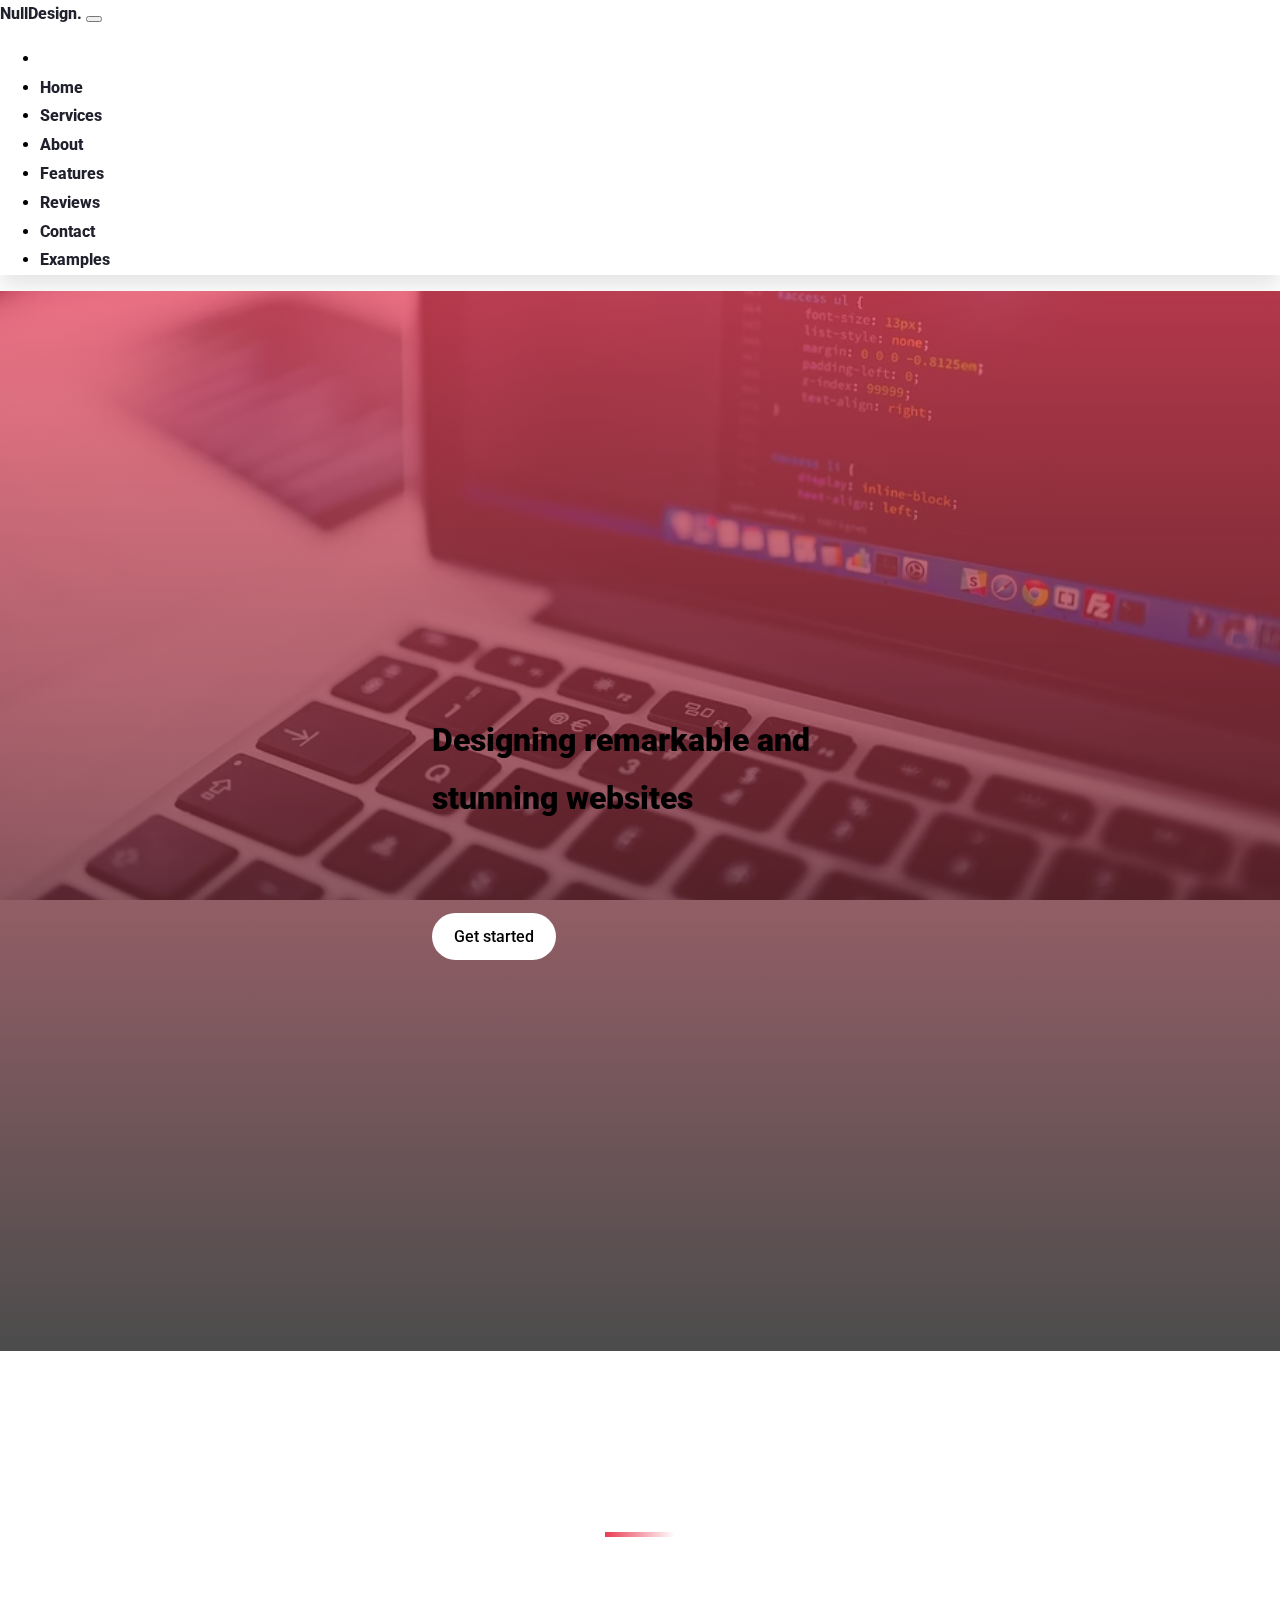
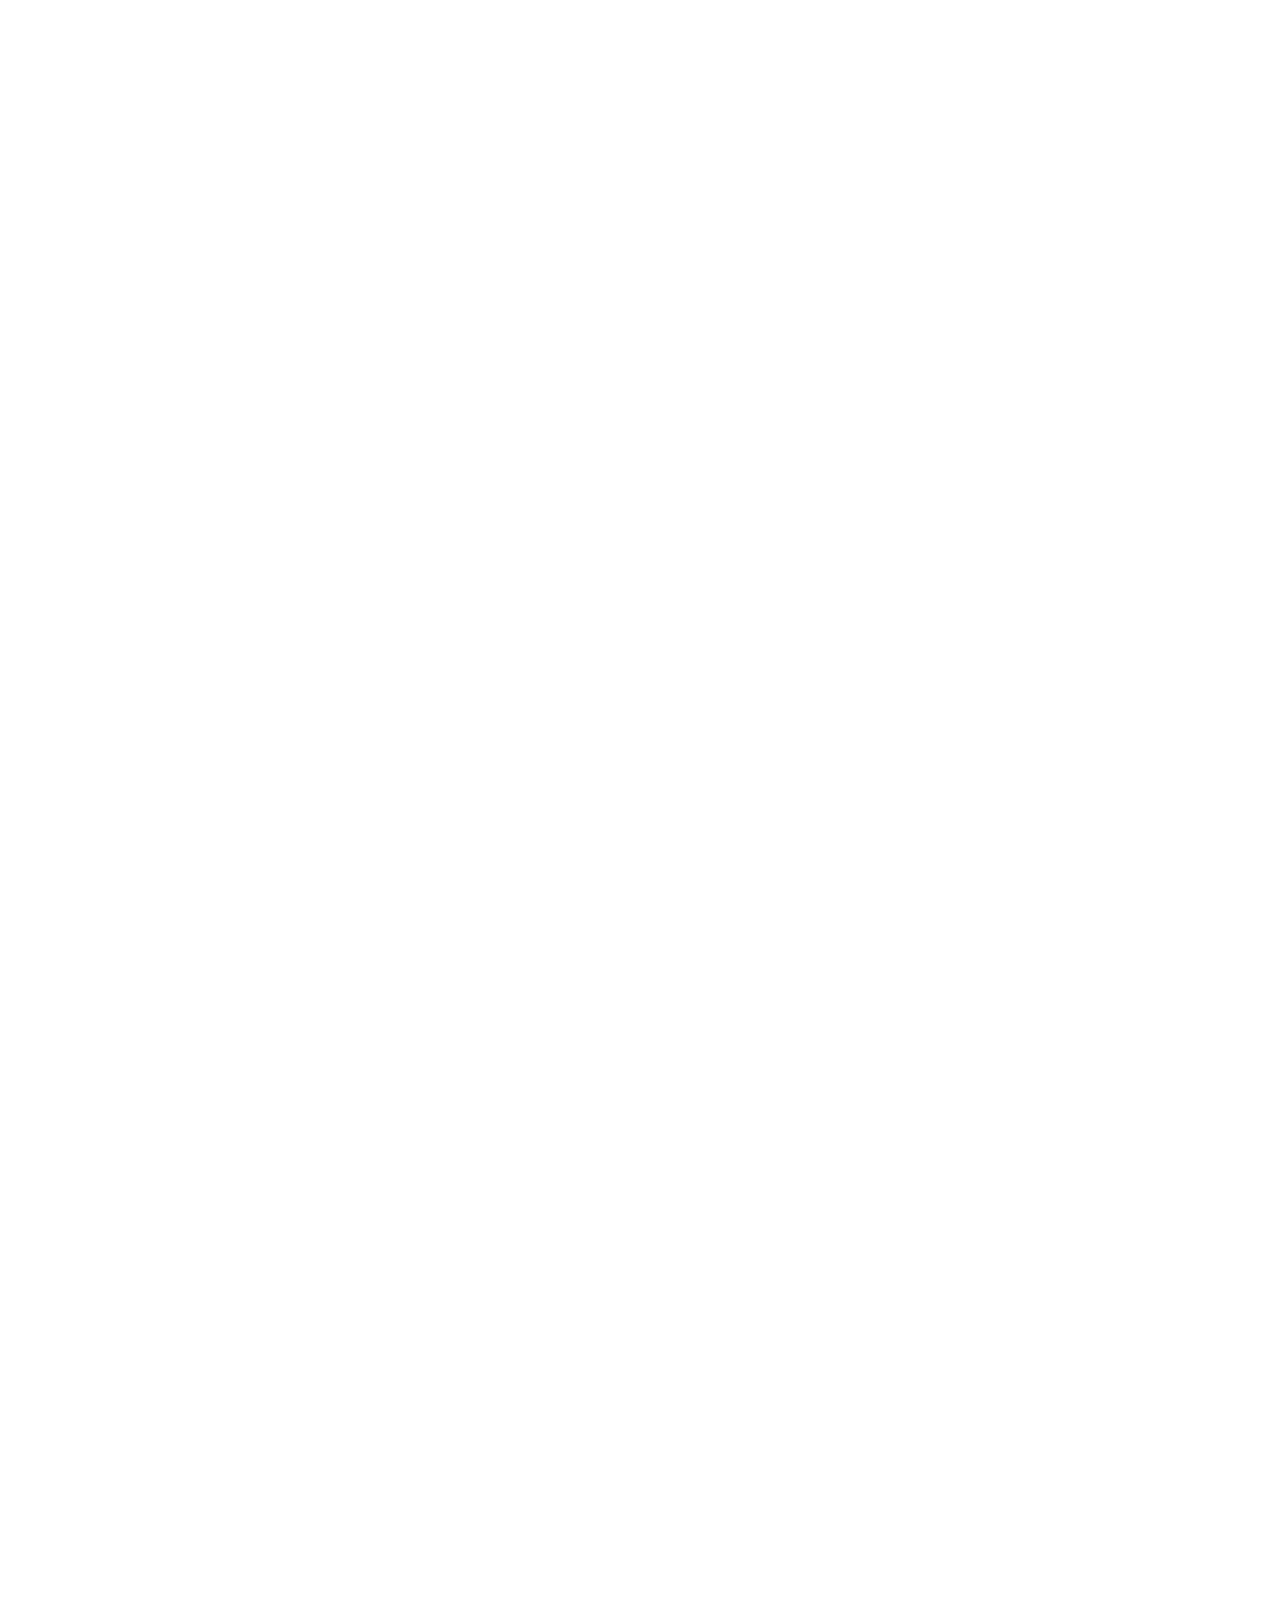
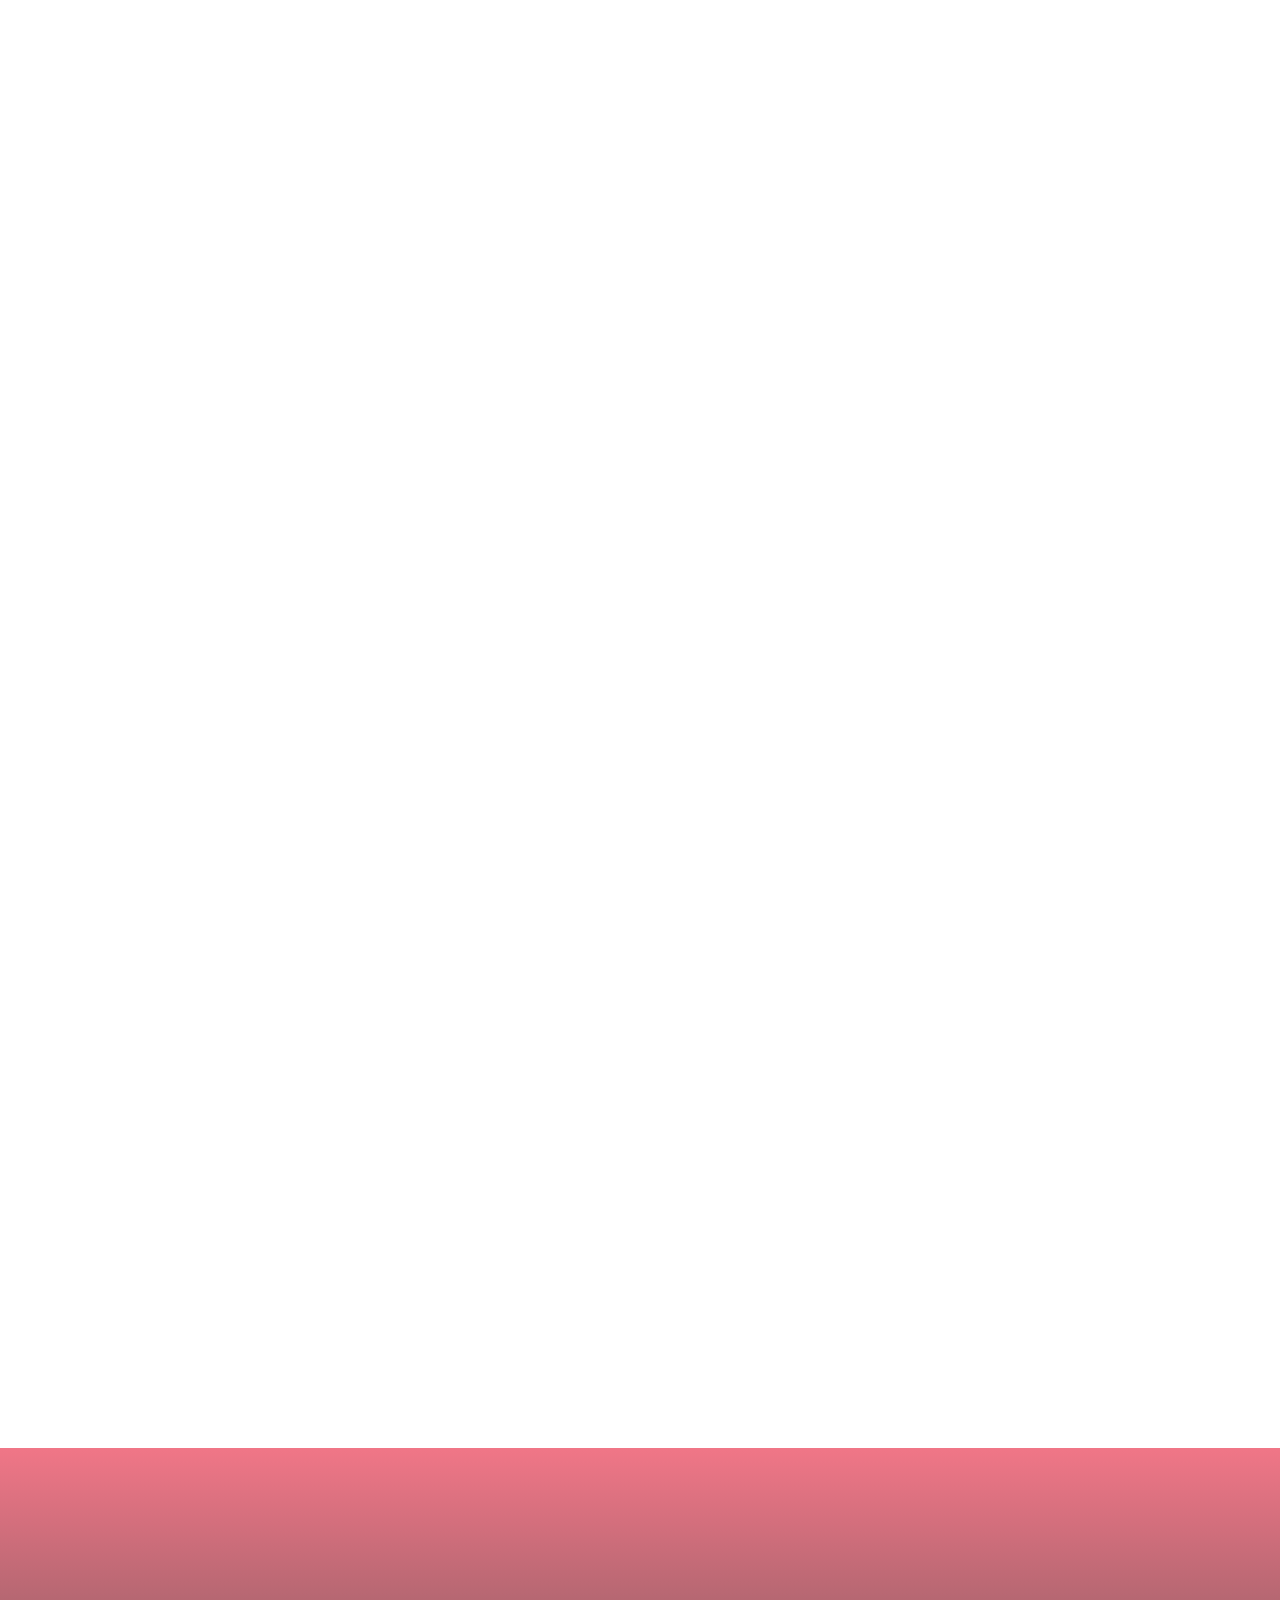
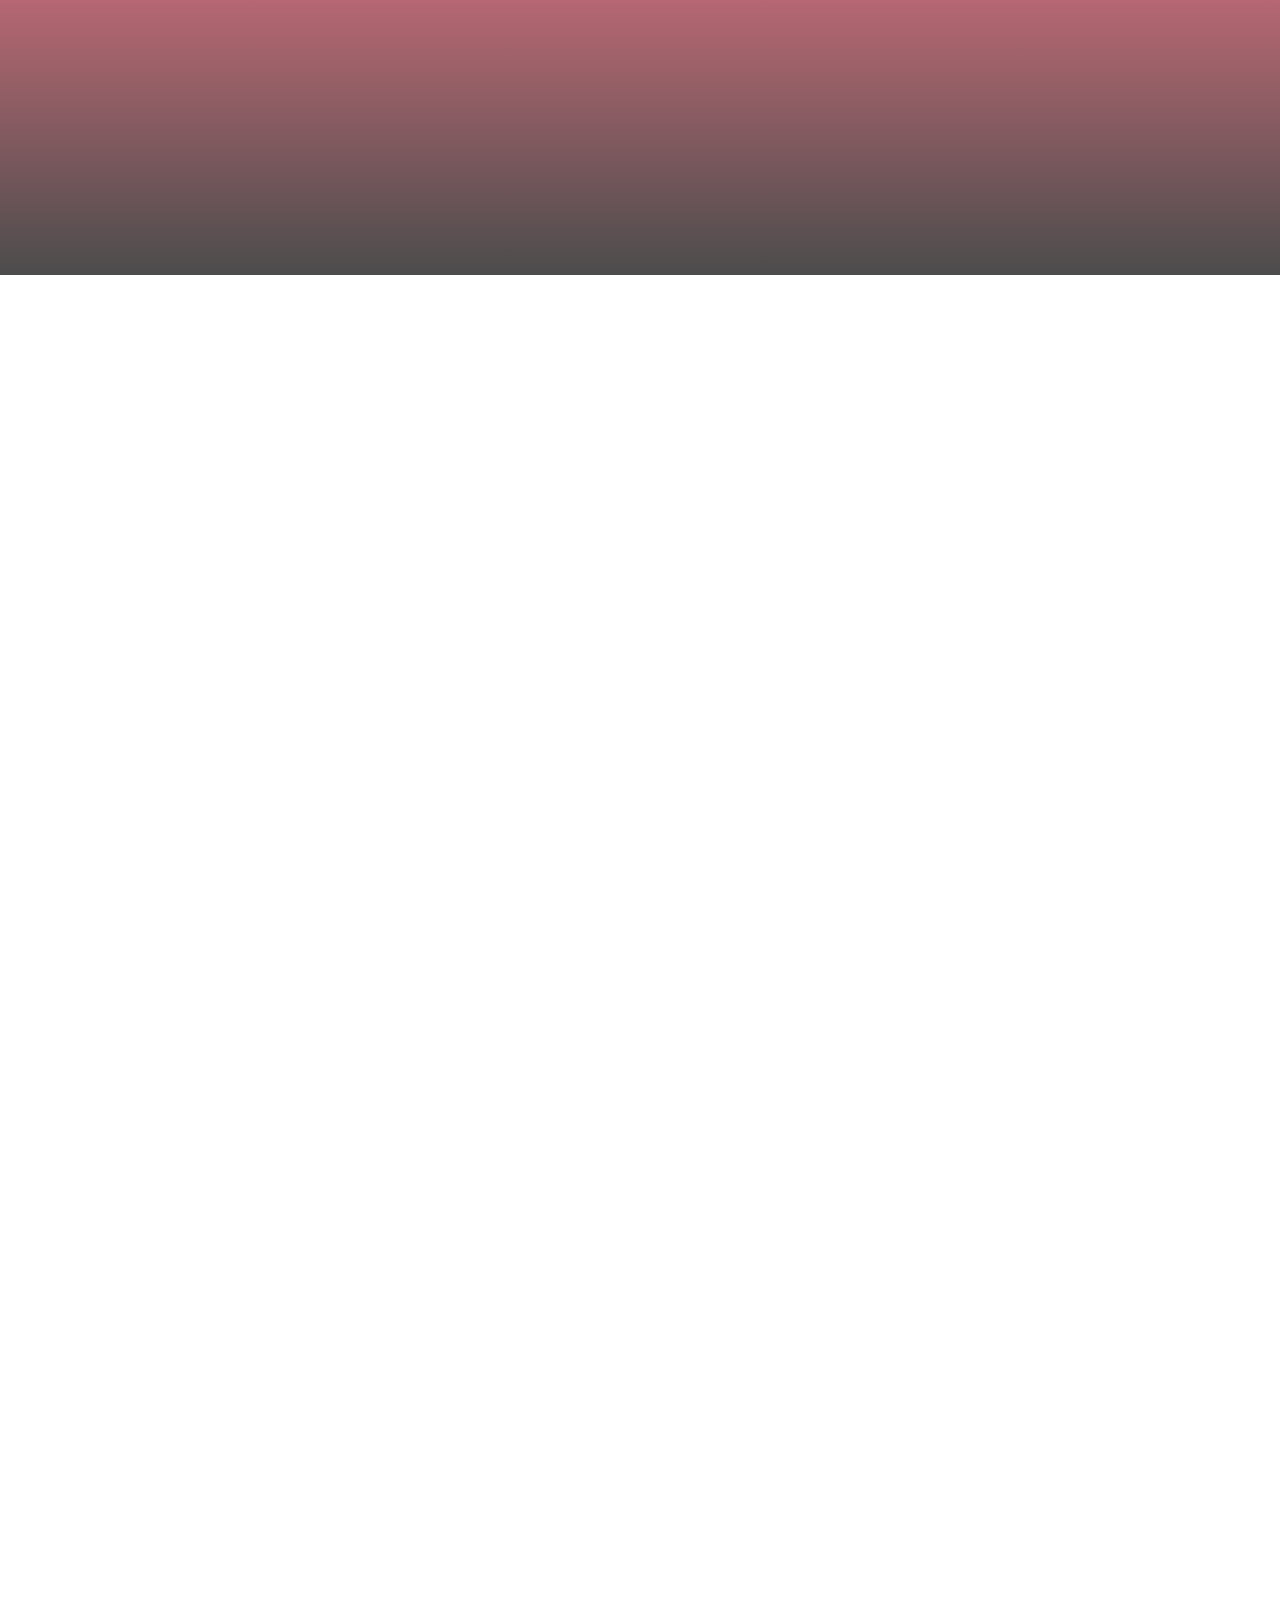
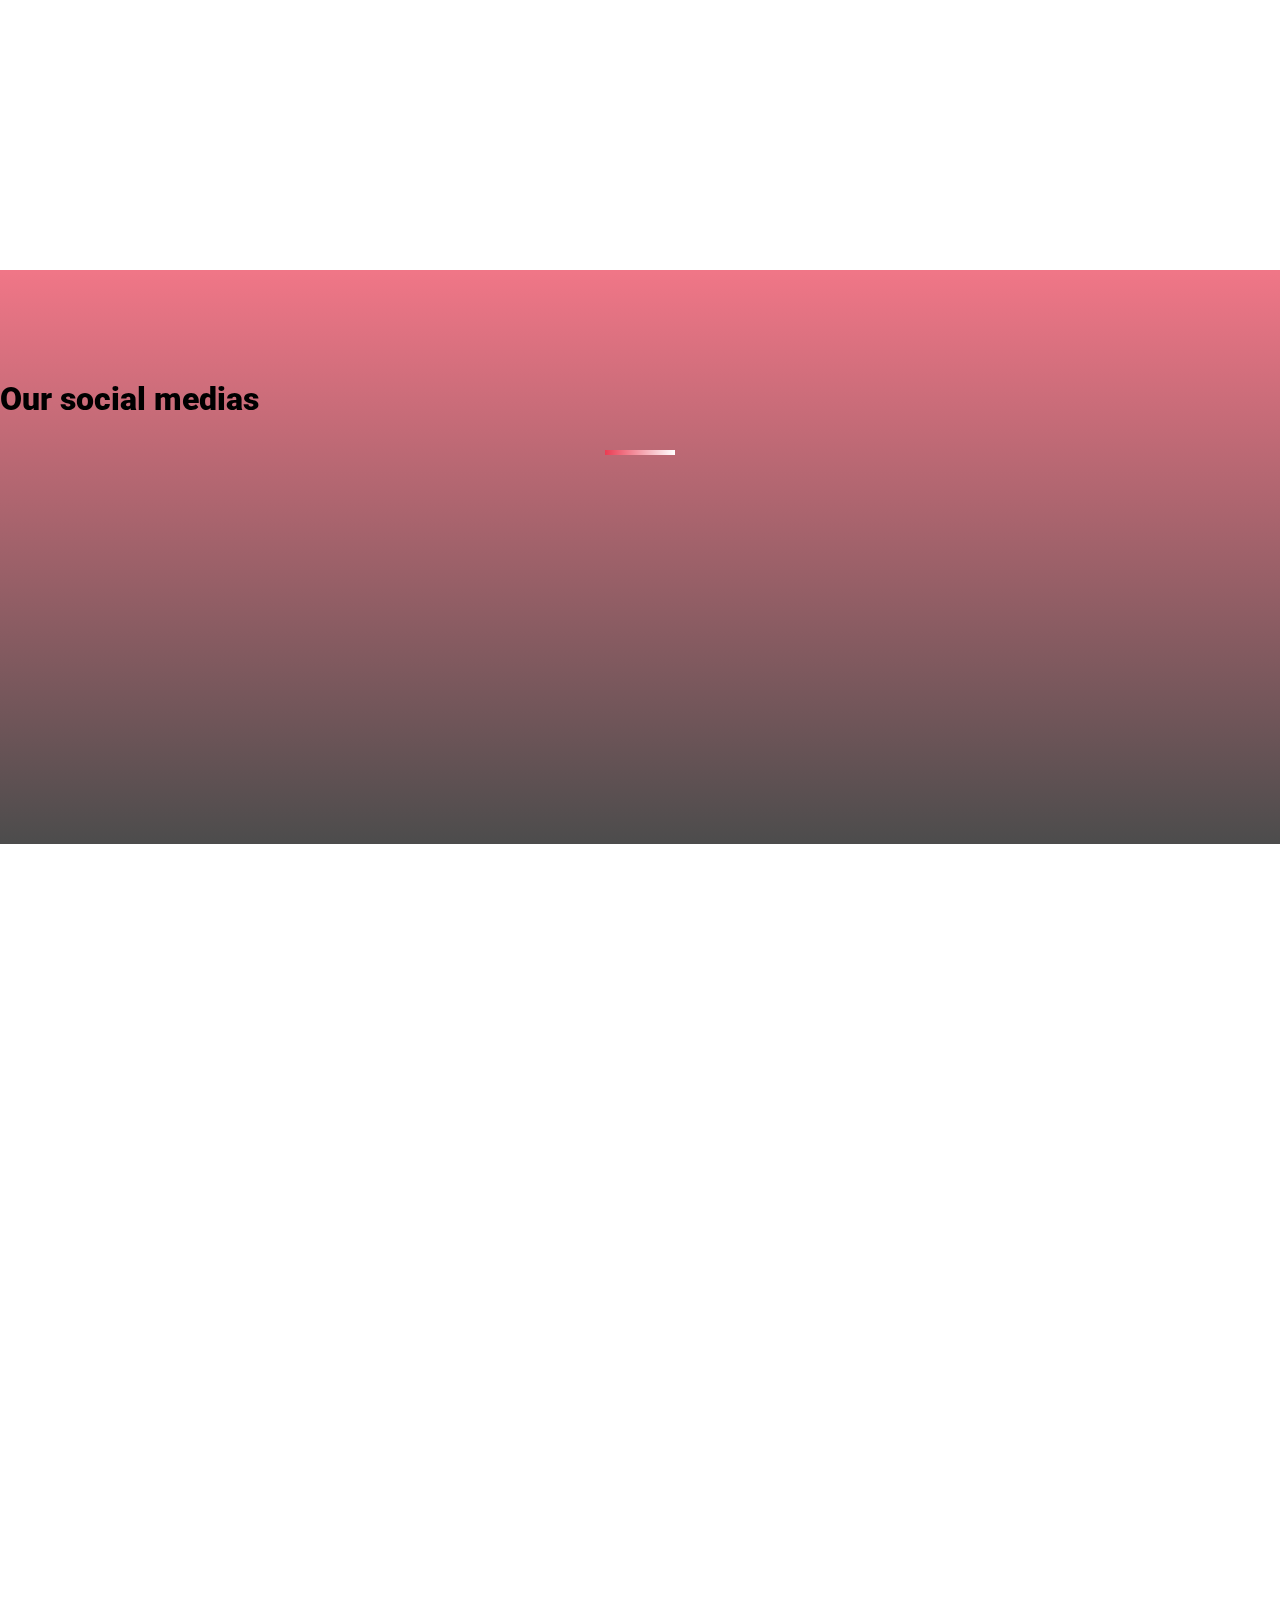
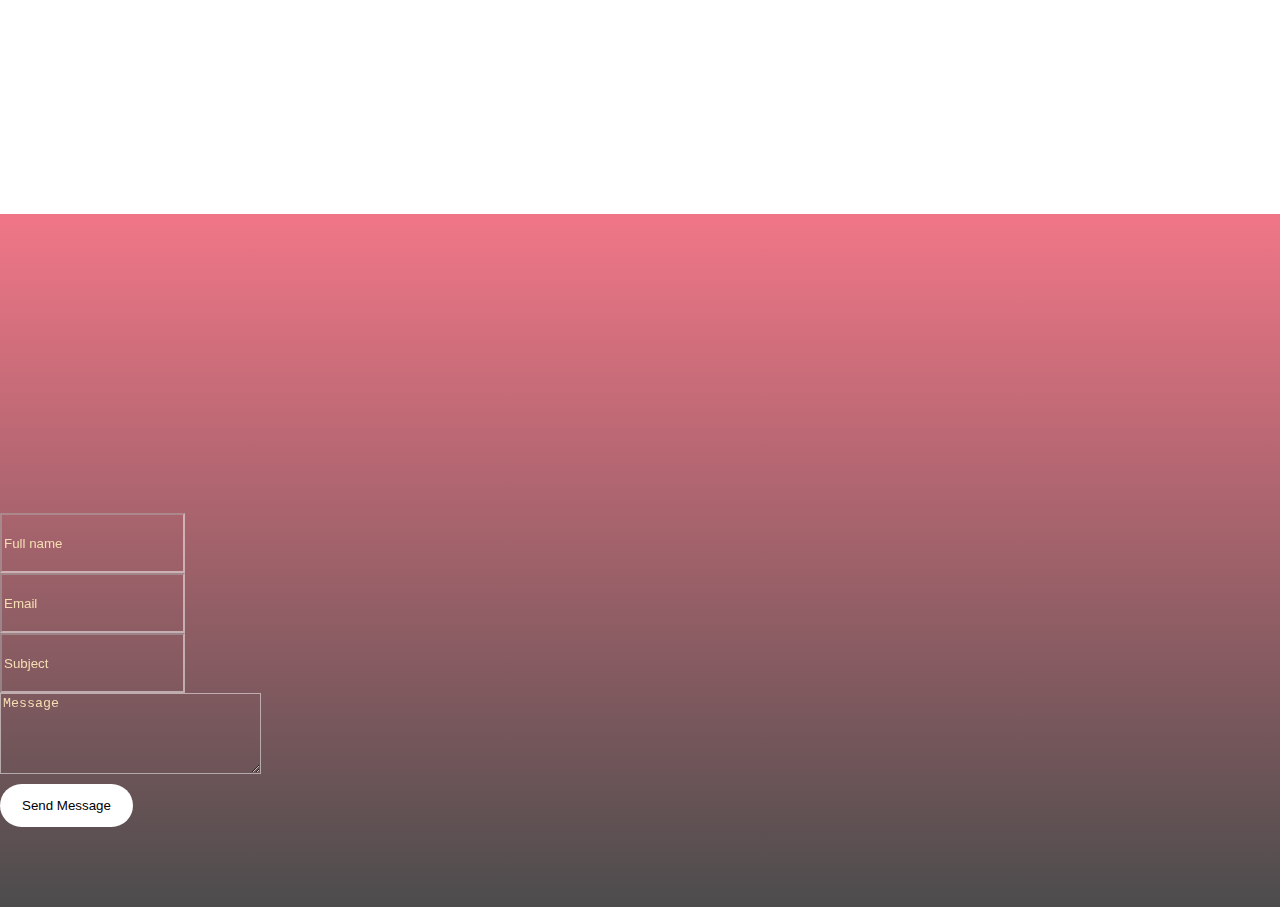
==== index.html @ 30d9c0ec "Forth commit" ====
<!doctype html>
<html lang="en">
  <head>
    <meta charset="utf-8">
    <meta name="viewport" content="width=device-width, initial-scale=1">
    <link href="https://cdn.jsdelivr.net/npm/bootstrap@5.1.3/dist/css/bootstrap.min.css" rel="stylesheet" integrity="sha384-1BmE4kWBq78iYhFldvKuhfTAU6auU8tT94WrHftjDbrCEXSU1oBoqyl2QvZ6jIW3" crossorigin="anonymous">
    <link rel="stylesheet" href="css/style.css">
    <link rel="stylesheet" href="css/lineicons.css">
    <link href="https://unpkg.com/aos@2.3.1/dist/aos.css" rel="stylesheet">
    <link href='https://unpkg.com/boxicons@2.1.2/css/boxicons.min.css' rel='stylesheet'>
    <title>NullDesign | </title>
  </head>
  <body data-bs-spy="scroll" data-bs-target=".navbar">
      <!-- NAVIGATION BARR -->
      <nav class="navbar fixed-top navbar-expand-lg navbar-light bg-white" data-aos="fade-down">
        <div class="container">
          <a class="navbar-brand" href="#">NullDesign.</a>
          <button class="navbar-toggler" type="button" data-bs-toggle="collapse" data-bs-target="#navbarNav" aria-controls="navbarNav" aria-expanded="false" aria-label="Toggle navigation">
            <span class="navbar-toggler-icon"></span>
          </button>
          <div class="collapse navbar-collapse" id="navbarNav">
            <ul class="navbar-nav ms-auto">
              <li class="nav-item">
                <li class="nav-item">
                    <a class="nav-link" href="#home">Home</a>
                  </li>
              <li class="nav-item">
                <a class="nav-link" href="#services">Services</a>
              </li>
              <li class="nav-item">
                <a class="nav-link" href="#about">About</a>
              </li>
              <li class="nav-item">
                <a class="nav-link" href="#features">Features</a>
              </li>
              <li class="nav-item">
                <a class="nav-link" href="#reviews">Reviews</a>
              </li>
              <li class="nav-item">
                <a class="nav-link" href="#contact">Contact</a>
              </li>
              <li class="nav-item">
                <a class="nav-link" href="examples.html" target="_blank">Examples</a>
              </li>
            </ul>
          </div>
        </div>
      </nav>
      <!-- END OF NAVBAR -->

      <!-- START OF HERO SECTION -->
      <section id="home" class="bg-cover hero-section" style="background-image: url(img/coding-1853305_960_720.webp);">
        <div class="overlay"></div>
          <div class="container text-white text-center">
              <div class="row">
                  <div class="col-12">
                      <h1 class="display-4" data-aos="zoom-in">Designing remarkable and <br>
                          stunning websites</h1>
                          <p class="my-4" data-aos="fade-up">Null Design is a 5-member team based in Croatia.<br> We develop websites in HTML, CSS, JavaScript and Python</p>
                          <a href="#services" class="btn btn-main">Get started</a>
                  </div>
              </div>
          </div>
      </section>
      <!-- END OF HERO SECTION -->

      <!-- START OF SECTION -->
      <section id="services" class="text-center">
          <div class="container">
              <div class="row">
              <div class="col-12 section-intro text-center">
                <h1 data-aos="fade-up">Our Services</h1>
                <div class="divider"></div>
                <p data-aos="fade-up">Are you looking for a website designer, web developer, or wordpress developer?<br> If your answer is yes, then you are at the right place! We will create a perfect website, tailored to your needs.</p>
              </div>
          </div>
          <div class="row">
            <div class="col-md-4" data-aos="zoom-in">
                <div class="service">
                    <div class="service-img">
                        <img src="img/coding-1853305_960_720.webp" alt="#">
                        <div class="icon"><i class="icon-browser"></i></div>
                    </div>
                    <h5 class="mt-5 pt-3">Professional Website</h5>
                    <p class="my-4" >A modern and reliable website with responsive design.<br> Designed from scratch in HTML and CSS with the Bootstrap library and JavaScript.</p>
                </div>
            </div>
            <div class="col-md-4" data-aos="zoom-in">
                <div class="service">
                    <div class="service-img">
                        <img src="img/laptop-2838921_640.jpg" alt="#">
                        <div class="icon"><i class="icon-bargraph"></i></div>
                    </div>
                    <h5 class="mt-5 pt-4">Wordpress Website</h5>
                    <p class="my-4">Modern and user-friendly website with stylish design.<br> Designed in Wordpress and HTML and CSS.</p>
                </div>
            </div>
            <div class="col-md-4" data-aos="zoom-in">
                <div class="service">
                    <div class="service-img">
                        <img src="img/office-620817_640.jpg" alt="#">
                        <div class="icon"><i class="icon-camera"></i></div>
                    </div>
                    <h5 class="mt-5 pt-4">3D and 2D Graphic Design</h5>
                    <p class="my-4">Customized 2D and 3D design for all your needs.<br> Designed in various modelling, editing and drawing tools.</p>
                </div>
            </div>
          </div>
        </div>
      </section>
      <!-- END OF SECTION -->

       <!-- START OF ABOUT-->
       <section id="about" class="bg-cover" style="background-image: url(img/workspace-1280538_1920.jpg);">
        <div class="overlay"></div>
          <div class="container text-white text-center">
              <div class="row">
                  <div class="col-12 section-intro text-center"  data-aos="zoom-out">
                    <h1>Watch our Videos</h1>
                    <div class="divider"></div>
                    <p>Follow our YouTube channel!</p>
                    <a href="https://www.youtube.com/watch?v=iik25wqIuFo" class="video-btn"><i class='bx bx-play'></i></a>
                  </div>
                  </div>
              </div>
          </div>
      </section>
      <!-- END OF ABOUT -->

      <!-- FEATURES -->
      <section id="features" class="text-center">
        <div class="container">
            <div class="row">
            <div class="col-12 section-intro text-center"  data-aos="zoom-in">
              <h1>Our Features</h1>
              <div class="divider"></div>
              <p>We offer the highest quality website development and design.<br> We have strong knowledge and skills in JavaScript, Python, HTML5, CSS3 and Blender</p>
            </div>
        </div>
        <div class="row gx-4 gy-5">
          <div class="col-md-4 feature" data-aos="zoom-in">
                      <div class="icon"><i class="icon-scissors"></i></div>
                  <h5 class="mt-5 pt-3">Respsonsive design</h5>
                  <p class="my-4">Dynamic changes to the appearnce of the website,<br>depending on the screen size and orientation of the device being used to view it</p>
              </div>
          <div class="col-md-4 feature" data-aos="zoom-in">
                  <div class="icon"><i class="icon-pencil"></i></div>
                  <h5 class="mt-5 pt-4">Functionality</h5>
                  <p class="my-4">Our websites are easy to navigate, readable<br> and the user can easily find the information / product they are seeking.</p>
              </div>
          <div class="col-md-4 feature" data-aos="zoom-in">
                      <div class="icon"><i class="icon-calendar"></i></div>
                  <h5 class="mt-5 pt-4">e-Commerce</h5>
                  <p class="my-4">A businesss model that allows companies and  <br>individuals to buy and sell goods and services over the Internet.</p>
              </div>
              <div class="col-md-4 feature" data-aos="zoom-in">
                <div class="icon"><i class="icon-camera"></i></div>
            <h5 class="mt-5 pt-4">Back-end development</h5>
            <p class="my-4">Creation of web applications, additional functionality<br> for the website and integrating databases and plugins.</p>
            </div>
            <div class="col-md-4 feature" data-aos="zoom-in">
              <div class="icon"><i class="icon-layers"></i></div>
          <h5 class="mt-5 pt-4">Three.JS</h5>
          <p class="my-4">Implementing advanced animations and three-dimensional<br> models, objects and effects for the website's appearance and functionality.</p>
        </div>
        <div class="col-md-4 feature" data-aos="zoom-in">
            <div class="icon"><i class="icon-paperclip"></i></div>
        <h5 class="mt-5 pt-4">Optimization and Reviews</h5>
        <p class="my-4">We will do our best to optimize and refine the website<br> and add any features you request to the already existing website.</p>
        </div>
        </div>
      </div>
    </section>
    <!-- END FEATURES -->
    <section class="bg-cover" style="background-image: url(img/building-7092747_1920.jpg);">
      <div class="overlay2"></div>
      <div class="container text-center text-white">
        <div class="row">
          <div class="col-md-12 mb-5 section-intro text-center">
        <h1>Our social medias</h1>
        <div class="divider"></div>
      </div>
      </div>
        <div class="row gy-4" >
          <div class="col-md-4" data-aos="zoom-in">
              <a href="https://www.facebook.com/nulldesignltd"><i class="icon-facebook h1"></i></a>
              <p>Facebook</p>
          </div>
          <div class="col-md-4" data-aos="zoom-in">
            <a href="https://twitter.com/NullDesign_"><i class="icon-twitter h1 "></i></a>
            <p>Twitter</p>
        </div>
          <div class="col-md-4" data-aos="zoom-in">
            <a href="https://www.linkedin.com/in/null-design-0395b7237"><i class="icon-linkedin h1"></i></a>
            <p>Linkedin</p>
      </div>
      </div>
      </div>
    </section>

    <!-- REVIEWS -->
    <section id="reviews" class="text-center">
      <div class="container">
          <div class="row">
          <div class="col-12 section-intro text-center" data-aos="zoom-in">
            <h1>Testimonials</h1>
            <div class="divider"></div>
            <p>Here's a few words from our customers!</p>
          </div>
      </div>
      <div class="row gx-4 gy-5 text-start">
       <div class="col-md-4" data-aos="zoom-in">
         <div class="review p-3">
           <div class="person">
             <img src="img/portrait-2194457_640.jpg" alt="">
             <div class="text ms-3">
               <h6 class="mb-0">Barbara Horvat</h6>
               <small>Google bussiness</small>
             </div>
           </div>
           <p class="pt-4">Great experience working with their team! i have to especifically give praise to the ease of communication with them.</p>
           <div class="stars">
            <i class='bx bx-star'></i>
            <i class='bx bx-star'></i>
            <i class='bx bx-star'></i>
            <i class='bx bx-star'></i>

           </div>
         </div>
       </div>
       <div class="col-md-4" data-aos="zoom-in">
        <div class="review p-3">
          <div class="person">
            <img src="img/girl-2696947_640.jpg" alt="">
            <div class="text ms-3">
              <h6 class="mb-0">Niko Prlić</h6>
              <small>Google business</small>
            </div>
          </div>
          <p class="pt-4">Great and approachable to work with. Loved working with you.</p>
          <div class="stars">
           <i class='bx bx-star'></i>
           <i class='bx bx-star'></i>
           <i class='bx bx-star'></i>
           <i class='bx bx-star'></i>
           <i class='bx bx-star'></i>

          </div>
        </div>
      </div>
      <div class="col-md-4" data-aos="zoom-in">
        <div class="review p-3">
          <div class="person">
            <img src="img/happy-1836445_640.jpg "alt="#">
            <div class="text ms-3">
              <h6 class="mb-0">John Philips</h6>
              <small>Google business</small>
            </div>
          </div>
          <p class="pt-4">Very pleased with the web page. Strongly recommend.</p>
          <div class="stars">
           <i class='bx bx-star'></i>
           <i class='bx bx-star'></i>
           <i class='bx bx-star'></i>
           <i class='bx bx-star'></i>
           <i class='bx bx-star'></i>

          </div>
        </div>
      </div>
      </div>
    </section>
    <!-- END REVIEWS -->

    <!-- CONTACT -->
    <section id="contact" class="bg-cover text-white" style="background-image: url(img/workspace-1280538_1920.jpg);">
      <div class="overlay"></div>
        <div class="container">
            <div class="row">
                <div class="col-12 section-intro text-center" data-aos="zoom-in">
                  <h1>Get in touch</h1>
                  <div class="divider"></div>
                  <p>Interested in working with us? Got any questions?<br> Contact us via this form.</p>
                </div>
                </div>
            <div class="row">
              <div class="col-md-8 mx-auto">
                <form action="https://formsubmit.co/nulldesign.contact@gmail.com" method="post" class="row g-4">
                  <div class="form-group col-md-6">
                    <input type="text" name="_subject" class="form-control" placeholder="Full name">
                  </div>
                  <div class="form-group col-md-6">
                    <input type="email" name="email" class="form-control" placeholder="Email" required>
                  </div>
                  <div class="form-group col-md-12">
                    <input type="text" class="form-control" placeholder="Subject">
                  </div>
                  <div class="form-group col-md-12">
                    <textarea id="" cols="30" rows="5" name="message" class="form-control" placeholder="Message" required></textarea>
                  </div>
                  <input type="hidden" name="_next" value="#"> <!-- OVDJE SE STAVLJA URL NASE STRANICE -->
                  <div class="text-center">
                  <button class="btn btn-main" type="submit">Send Message</button>
                  </div>
                </form>
              </div>
            </div>
        </div>
    </section>
    <!-- END CONTACT -->
    
      <script src="https://cdn.jsdelivr.net/npm/bootstrap@5.1.3/dist/js/bootstrap.bundle.min.js" integrity="sha384-ka7Sk0Gln4gmtz2MlQnikT1wXgYsOg+OMhuP+IlRH9sENBO0LRn5q+8nbTov4+1p" crossorigin="anonymous"></script>
      <script src="https://unpkg.com/aos@2.3.1/dist/aos.js"></script>
      <script src="js/app.js"></script>
  </body>
</html>
---- css/style.css ----
@import url('https://fonts.googleapis.com/css2?family=Roboto:ital,wght@0,400;0,500;0,700;1,900&display=swap');
html,body {
    margin:0;
    padding:0;
    overflow-x:hidden;
    }
body{
    font-family: 'Roboto',sans-serif;
    line-height:1.8;
}
h1,h2,h3,h4,h5,h6{
    font-weight: 900 !important;
}
a{
    text-decoration: none;
    transition: all 0.4s ease;
    font-weight:800;
    color:#20212c;
}
img{
    width:100%;
}
.navbar{
    box-shadow: 0 12px 20px rgba(0,0,0,0.1);
}
section{
    padding:80px 0 80px 0;
    z-index: 2;
    position: relative;
}
.overlay{
    position: absolute;
    top:0;
    left:0;
    width:100%;
    height:100%;
    background: linear-gradient(rgba(234, 60, 84,0.7),rgba(0, 0, 0,0.7));
    z-index: -1;
}
.overlay2{
    position: absolute;
    top:0;
    left:0;
    width:100%;
    height:100%;
    background: linear-gradient(rgba(234, 60, 84, 0.7),rgba(0, 0, 0, 0.7));
    z-index: -1;
}
.bg-cover{
    background-position: center;
    background-repeat: no-repeat;
    background-size:cover;
    background-attachment: fixed;
}
.hero-section{
    min-height: 100vh;
    display:flex;
    justify-content: center;
    align-items: center;
}
.btn{
    padding:14px 22px;
    transition:all 0.4s ease;
}
.btn-main{
    background-color: white;
    color:black;
    border-radius: 100px;
    border:none;
    font-weight: 500;
}
.btn:hover{
    transform:translateY(5px);
}
.section-intro {
    margin:0 0 40px 0;
}
.section-intro .divider{
    height:5px;
    width:70px;
    background:linear-gradient(to right,#ea3c53,#ffffff);
    margin:16px auto;
}
.service .service-img{
    position: relative;
}
.service .service-img .icon{
    width:70px;
    height:70px;
    background:linear-gradient(to right,#00e0fe,#1107fe);
    color:White;
    border-radius: 100px;
    display:flex;
    align-items: center;
    justify-content: center;
    position:absolute;
    bottom:-45px;
    left:50%;
    transform: translateX(-50%);
}
.service .service-img .icon i{
    font-size:36px;
}
.navbar-light .navbar-nav .nav-link.active, .navbar-light .navbar-nav .show>.nav-link{
    border-bottom:1px solid black;
}
.video-btn{
    width:60px;
    height:60px;
    background:linear-gradient(to right,#00e0fe,#1107fe);
    display:inline-flex;
    justify-content: center;
    align-items: center;
    color:White;
    border-radius:100px;
}
.video-btn i{
    font-size:32px;
}
.feature i{
    color:linear-gradient(to right,#00e0fe,#1107fe);
    font-size:54px;
}
.review .person{
    display:flex;
    align-items: center;
    border-bottom: 1px solid rgba(0,0,0,0.07);
    padding-bottom:18px;
}
.review .person img{
    width:75px;
    height:75px;
    border-radius: 100px;
}
.review{
    box-shadow: 0px 12px 12px rgba(0,0,0,0.1);
}
.review .stars{
    color:orange;
}
form .form-control{
    border-radius: 0;
    background: transparent;
    color:#fff;
    border-color:rgba(255,255,255,0.5)
}
form input.form-control{
    height:54px;
}
form .form-control:focus{
    color:White;
    background: transparent;
    border-color: white;
}
form .form-control::placeholder{
    color:wheat;
}
.actived{
    font-weight:800;
    color:black !important;
    border-bottom: 1px solid  black;
}
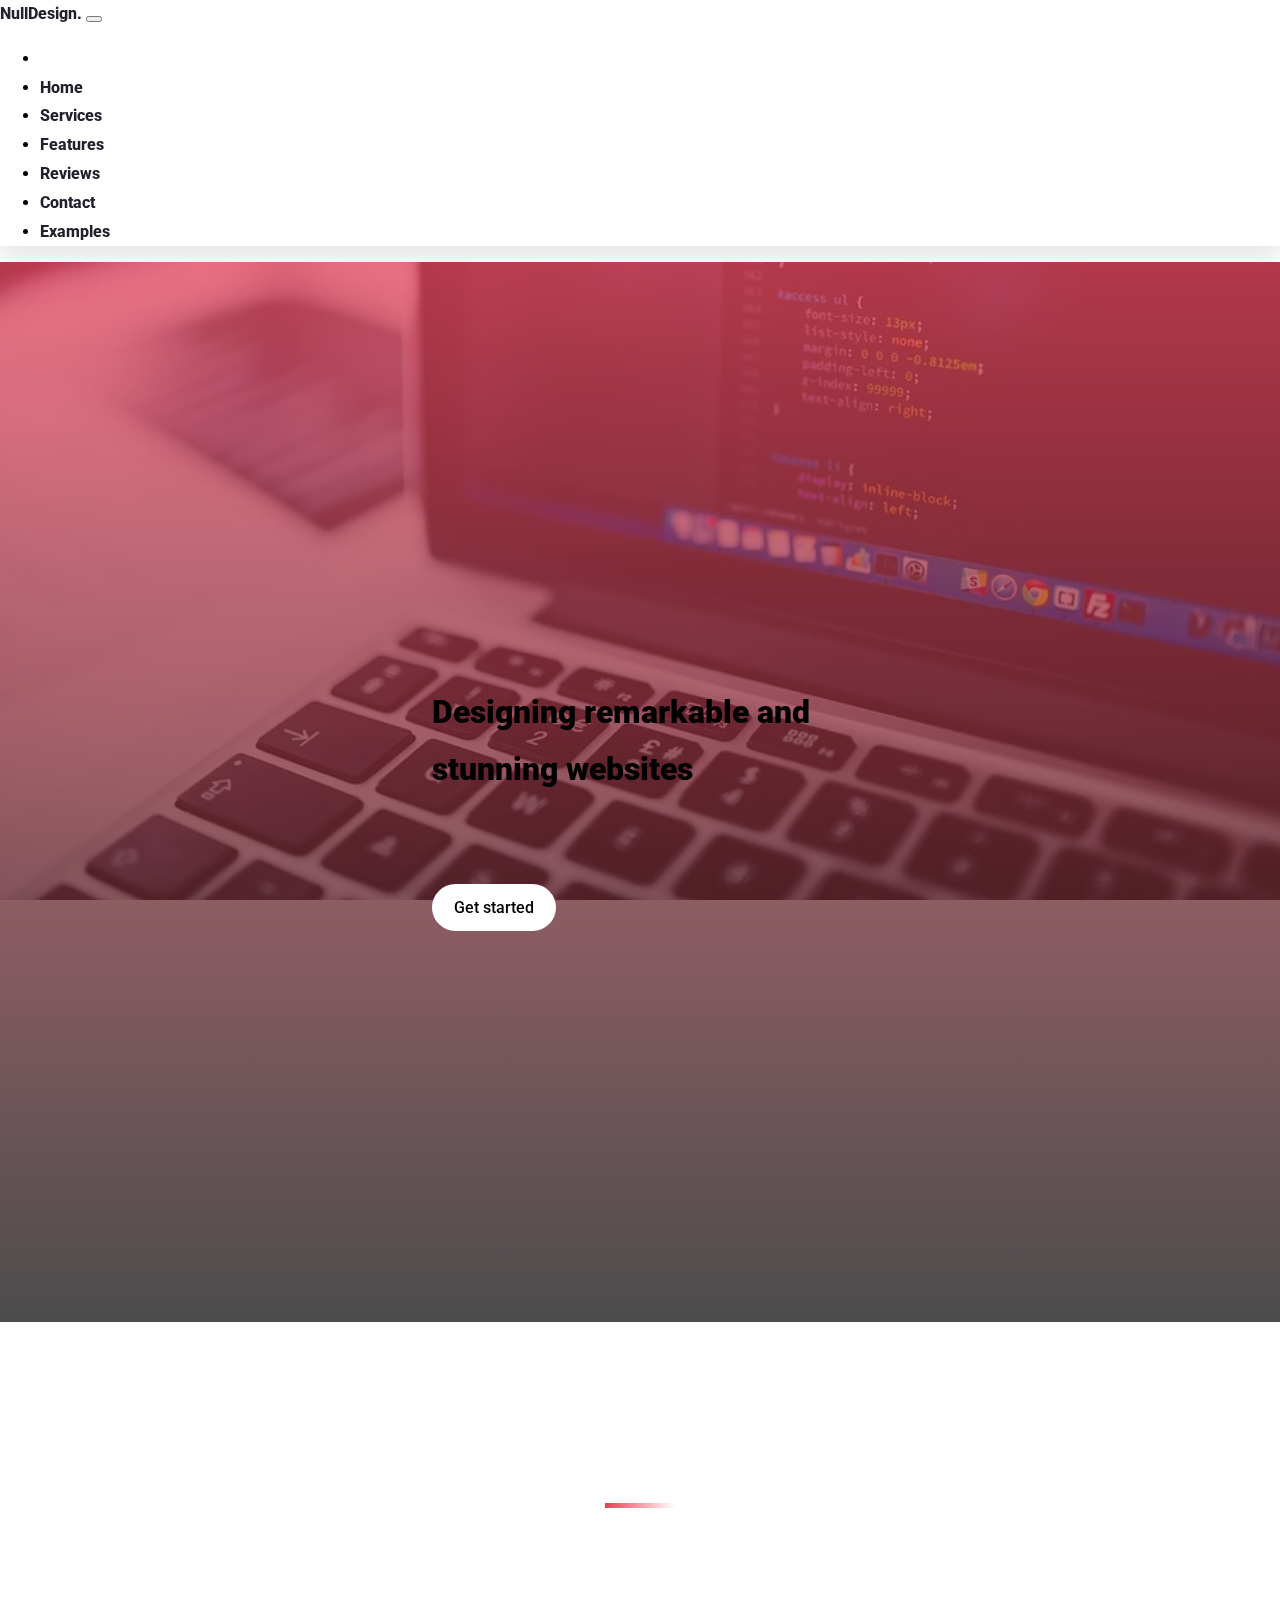
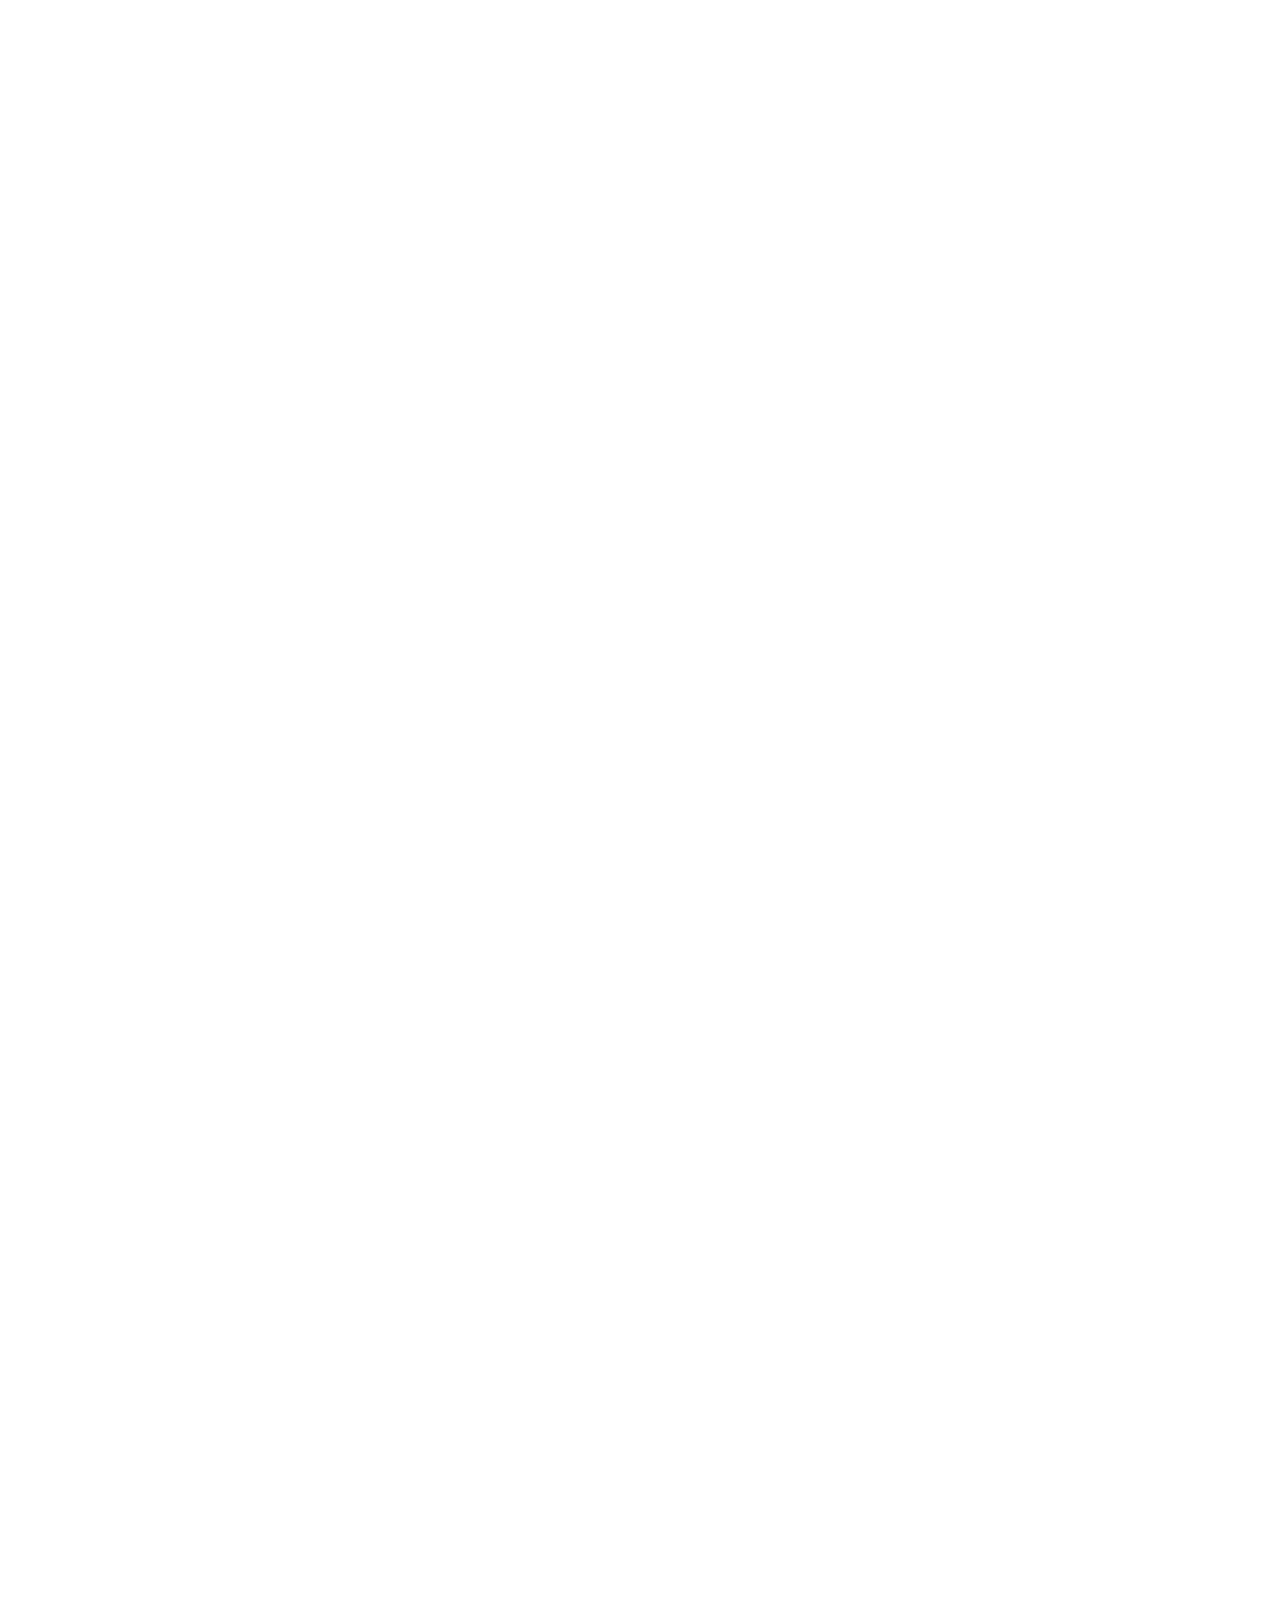
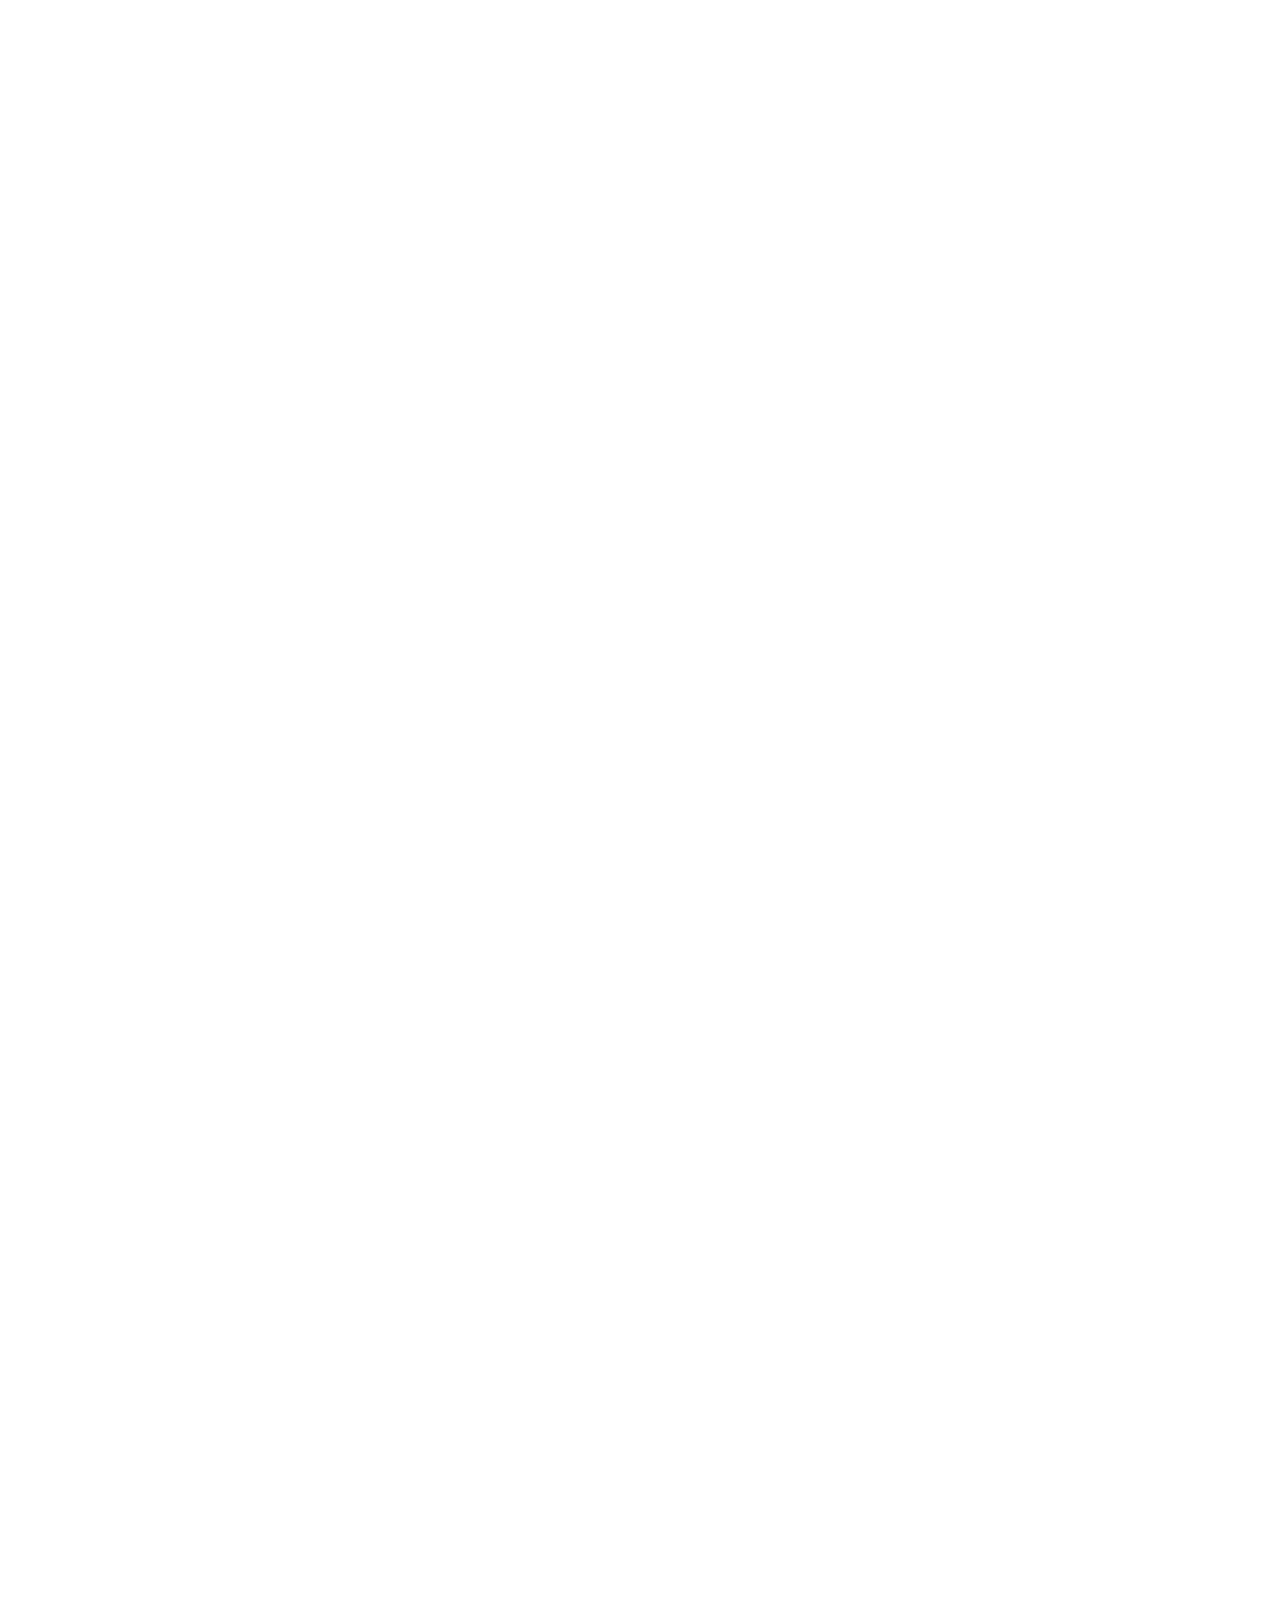
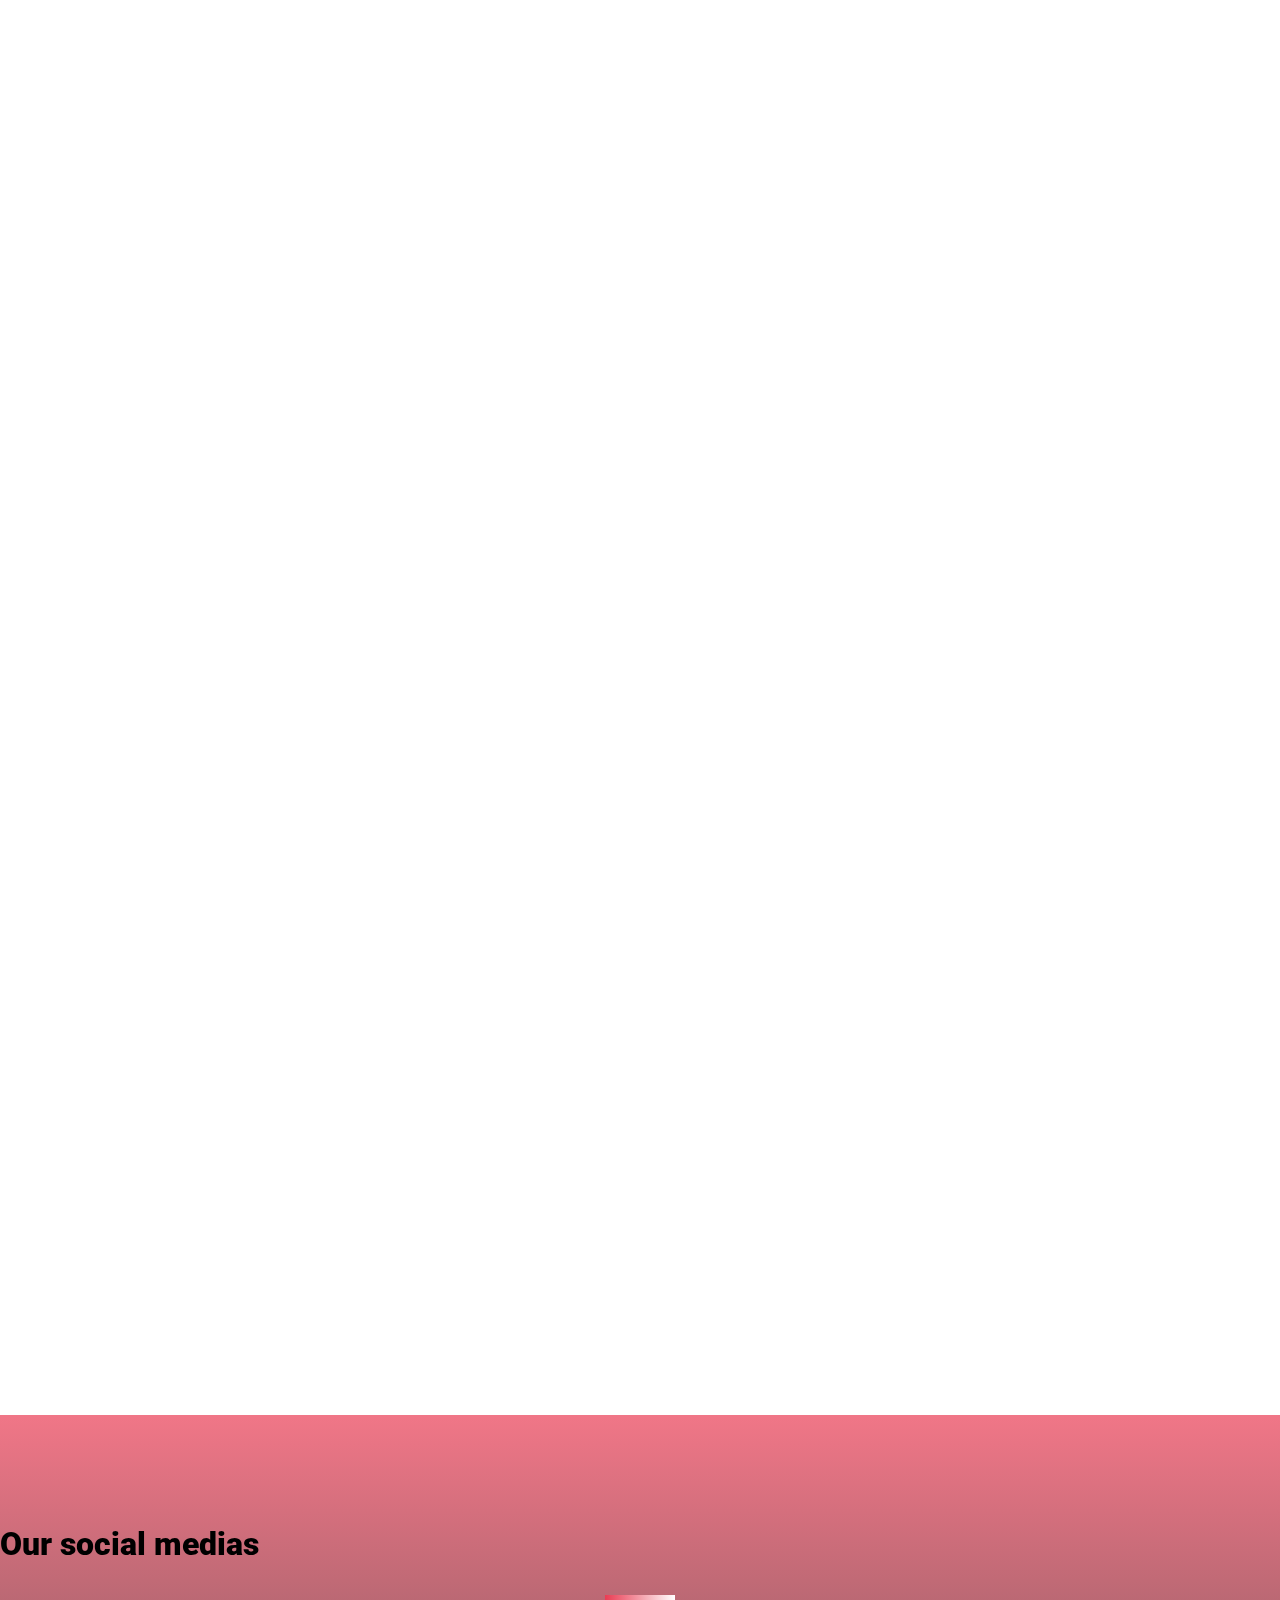
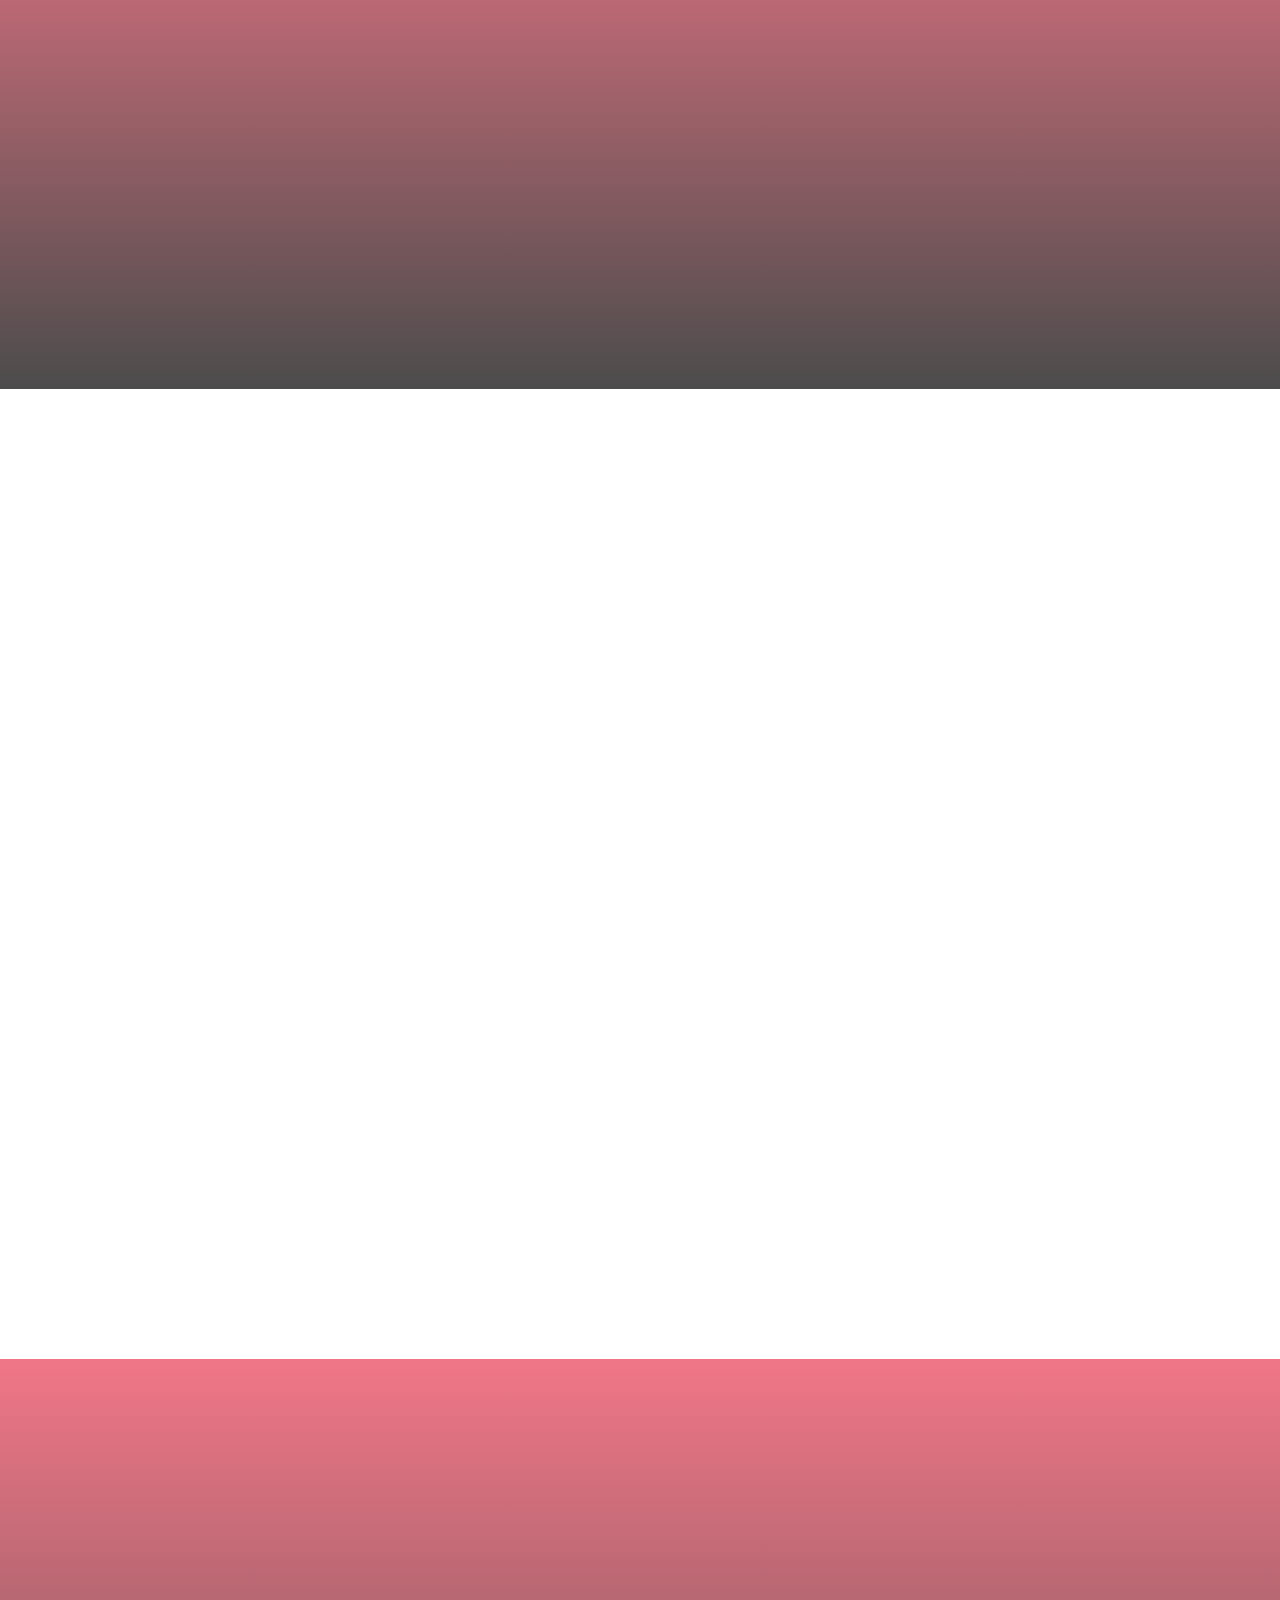
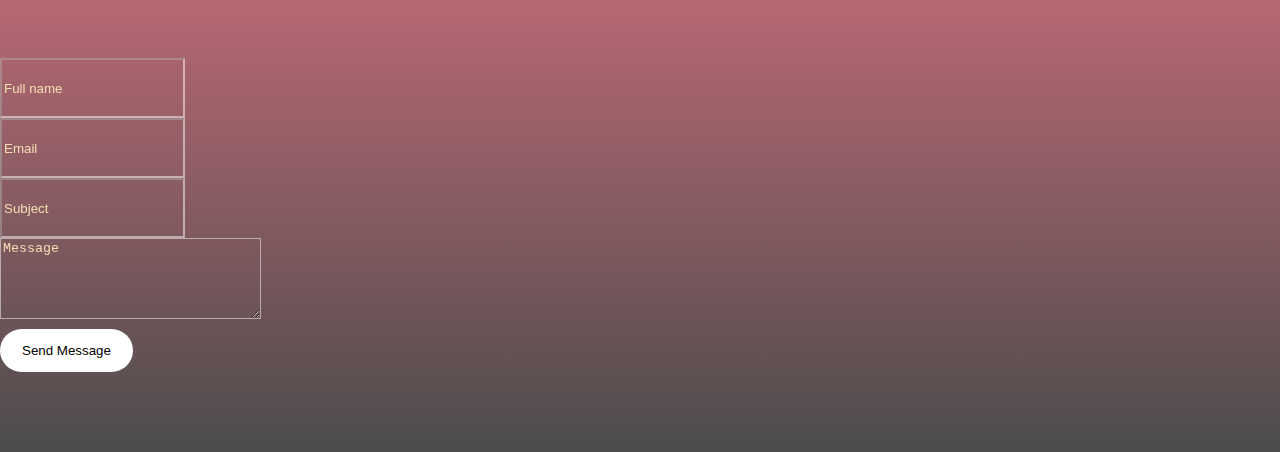
==== commit bd9acef4: "Nemoj bit krivo" ====
--- a/index.html
+++ b/index.html
@@ -28,9 +28,6 @@
                 <a class="nav-link" href="#services">Services</a>
               </li>
               <li class="nav-item">
-                <a class="nav-link" href="#about">About</a>
-              </li>
-              <li class="nav-item">
                 <a class="nav-link" href="#features">Features</a>
               </li>
               <li class="nav-item">
@@ -109,23 +106,6 @@
         </div>
       </section>
       <!-- END OF SECTION -->
-
-       <!-- START OF ABOUT-->
-       <section id="about" class="bg-cover" style="background-image: url(img/workspace-1280538_1920.jpg);">
-        <div class="overlay"></div>
-          <div class="container text-white text-center">
-              <div class="row">
-                  <div class="col-12 section-intro text-center"  data-aos="zoom-out">
-                    <h1>Watch our Videos</h1>
-                    <div class="divider"></div>
-                    <p>Follow our YouTube channel!</p>
-                    <a href="https://www.youtube.com/watch?v=iik25wqIuFo" class="video-btn"><i class='bx bx-play'></i></a>
-                  </div>
-                  </div>
-              </div>
-          </div>
-      </section>
-      <!-- END OF ABOUT -->
 
       <!-- FEATURES -->
       <section id="features" class="text-center">
--- a/css/style.css
+++ b/css/style.css
@@ -97,7 +97,7 @@
     bottom:-45px;
     left:50%;
     transform: translateX(-50%);
-}
+}ww
 .service .service-img .icon i{
     font-size:36px;
 }
@@ -159,4 +159,50 @@
     font-weight:800;
     color:black !important;
     border-bottom: 1px solid  black;
-}+}
+.service-img2 {
+    position: relative;
+    width:50%;
+  }
+  
+  .hoverImage {
+    display: block;
+    width: 400px;
+    height: 200px;
+  }
+  
+  .overlay1 {
+    position: absolute;
+    top: 0;
+    bottom: 0;
+    left: 0;
+    right: 0;
+    height: 100%;
+    width: 400px;
+    opacity: 0;
+    transition: .5s ease;
+    background-color: #008CBA;
+  }
+  
+  .service-img:hover .overlay1 {
+    opacity: 0.9;
+  }
+  .text1 {
+    color: white;
+    font-size: 20px;
+    position: absolute;
+    top: 50%;
+    left: 50%;
+    -webkit-transform: translate(-50%, -50%);
+    -ms-transform: translate(-50%, -50%);
+    transform: translate(-50%, -50%);
+    text-align: center;
+  }
+  @media (max-width : 768px) {
+    .hoverImage{
+        margin-left:20%;
+    }
+    .overlay1 {
+        margin-left:20%;
+    }
+  }